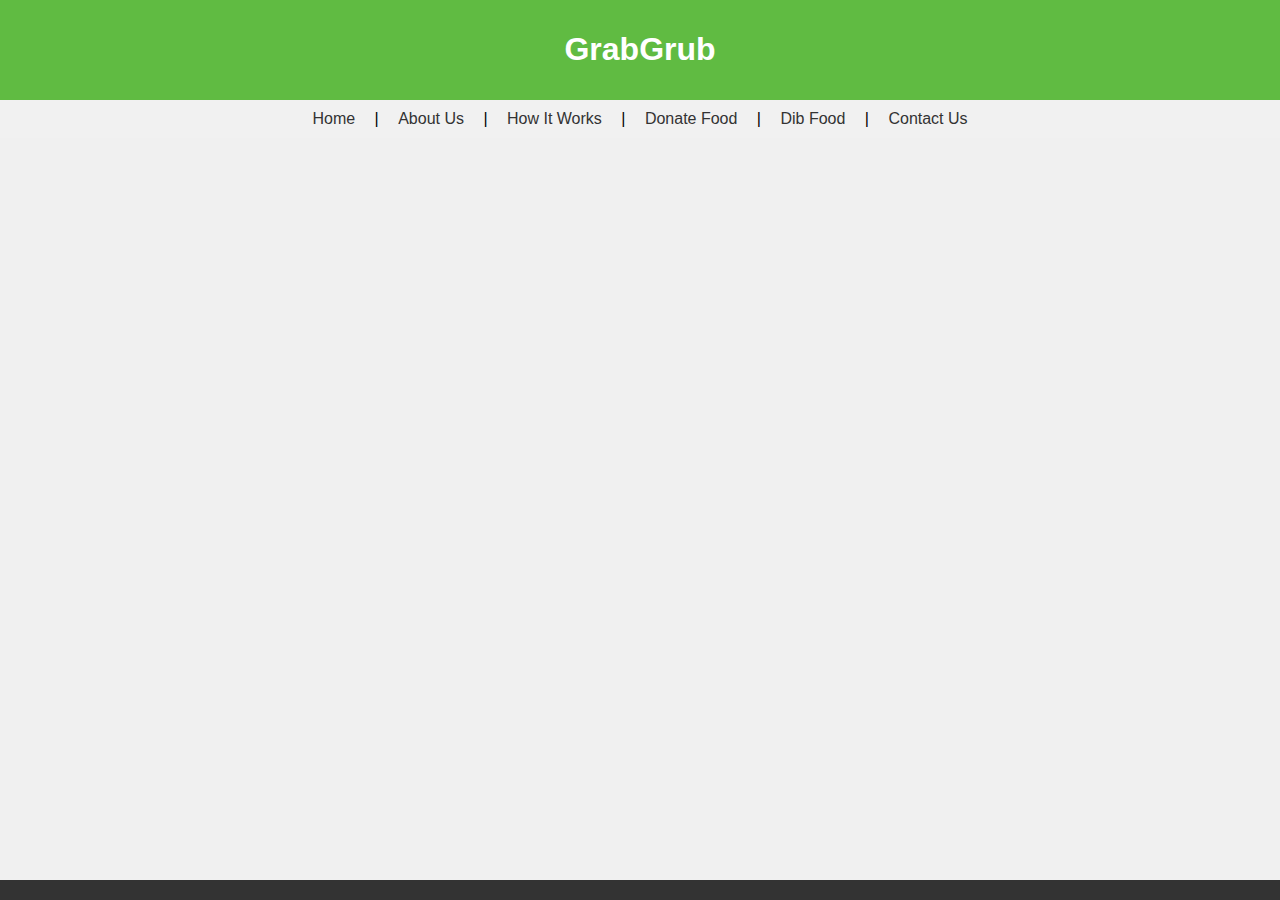
==== index.html @ 79425bf6 "Add files via upload" ====
<!DOCTYPE html>
<html lang="en">
<head>
    <meta charset="UTF-8">
    <meta name="viewport" content="width=device-width, initial-scale=1.0">
    <title>GrabGrub - Home</title>
    <link rel="stylesheet" href="styles.css">
    <link rel="icon" href="GrabGrub.png" type="image/x-icon">
</head>
<body>
    <header>
        <h1>GrabGrub</h1>
    </header>
    <nav>
        <a href="#home">Home</a> |
        <a href="#about">About Us</a> |
        <a href="#how-it-works">How It Works</a> |
        <a href="#donate">Donate Food</a> |
        <a href="#dib">Dib Food</a> |
        <a href="#contact">Contact Us</a>
    </nav>
    
    <main>
        <section id="home">
            <!-- Home content goes here -->
        </section>
        <section id="about">
            <!-- About content goes here -->
        </section>
        <section id="how-it-works">
            <!-- How It Works content goes here -->
        </section>
        <section id="donate">
            <!-- Donate Food content goes here -->
        </section>
        <section id="dib">
            <!-- Dib Food content goes here -->
        </section>
        <section id="contact">
            <!-- Contact Us content goes here -->
        </section>
    </main>
    <footer>
        <!-- Footer content goes here -->
    </footer>
</body>
</html>
---- styles.css ----
body {
    font-family: Arial, sans-serif;
    margin: 0;
    padding: 0;
    background-color: #f0f0f0;
}

header {
    background-color: rgb(96, 187, 66);
    color: #fff;
    padding: 10px 0;
    text-align: center;
}

nav {
    background-color: #f1f1f1;
    padding: 10px 0;
    text-align: center;
}

nav a {
    margin: 0 15px;
    text-decoration: none;
    color: #333;
}

nav a:hover {
    color: #007BFF;
}

main {
    width: 80%;
    margin: 0 auto;
    padding: 20px 0;
}

footer {
    background-color: #333;
    color: #fff;
    text-align: center;
    padding: 10px 0;
    position: fixed;
    bottom: 0;
    width: 100%;
}
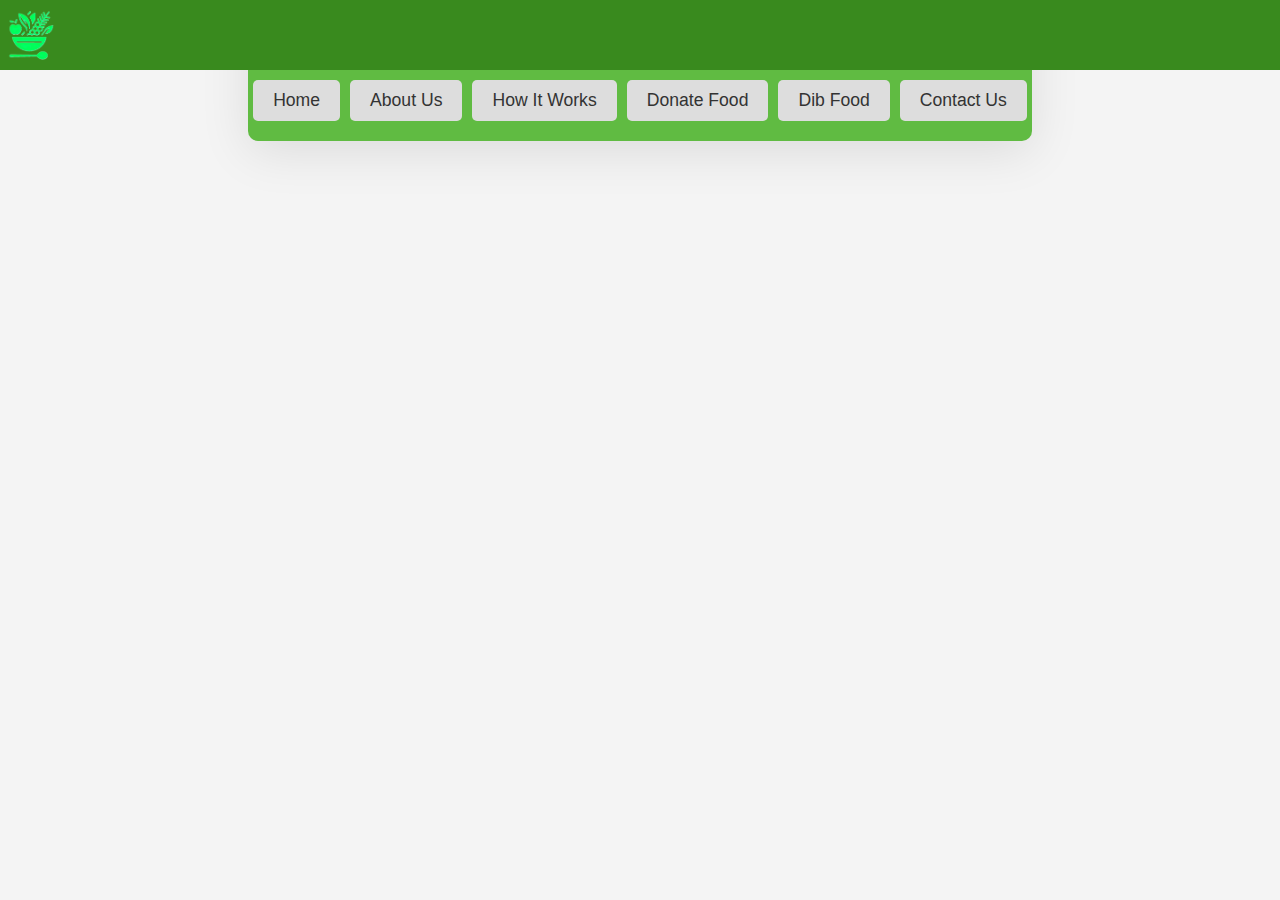
==== commit fd37c1de: "Add files via upload" ====
--- a/index.html
+++ b/index.html
@@ -9,15 +9,15 @@
 </head>
 <body>
     <header>
-        <h1>GrabGrub</h1>
+        <img src="GrabGrub.png" alt="GrabGrub Logo">
     </header>
     <nav>
-        <a href="#home">Home</a> |
-        <a href="#about">About Us</a> |
-        <a href="#how-it-works">How It Works</a> |
-        <a href="#donate">Donate Food</a> |
-        <a href="#dib">Dib Food</a> |
-        <a href="#contact">Contact Us</a>
+        <a href="#home">Home</a>
+        <a href="#about">About Us</a>   
+        <a href="#how-it-works">How It Works</a>    
+        <a href="#donate">Donate Food</a>   
+        <a href="#dib">Dib Food</a>     
+        <a href="#contact">Contact Us</a> 
     </nav>
     
     <main>
--- a/styles.css
+++ b/styles.css
@@ -1,45 +1,71 @@
 body {
-    font-family: Arial, sans-serif;
+    font-family: 'Arial', sans-serif;
+    background-color: #f4f4f4;
+    color: #333;
     margin: 0;
     padding: 0;
-    background-color: #f0f0f0;
+    display: flex;
+    justify-content: center;
+    align-items: center;
 }
 
 header {
-    background-color: rgb(96, 187, 66);
-    color: #fff;
+    display: flex;
+    position: absolute;
+    top: 0;
+    width: 100%;
     padding: 10px 0;
-    text-align: center;
+    background-color: rgb(57, 138, 30);
+    color: #ffffff;
+    text-align: left;
+}
+
+header h1 {
+    margin: 0;
+    font-size: 2em;
+}
+
+header img {
+    height: 50px;
+    width: 50px;
+    padding-left: 5px;
 }
 
 nav {
-    background-color: #f1f1f1;
-    padding: 10px 0;
-    text-align: center;
+    display: flex;
+    padding: 20px 0;
+    background-color: rgb(96, 187, 66);
+    max-width: 800px;
+    margin: 0 auto;
+    box-shadow: 0px 10px 50px rgba(0, 0, 0, 0.1);
+    border-radius: 10px;
 }
 
 nav a {
-    margin: 0 15px;
+    color: #333;
     text-decoration: none;
-    color: #333;
+    font-size: 1.1em;
+    transition: background-color 0.3s ease;
+    padding: 10px 20px;
+    border-radius: 5px;
+    background-color: #ddd;
+    transition: all 0.5s ease;
+    margin-right: 5px;
+    margin-left: 5px;
+    margin-top: 60px;
 }
 
 nav a:hover {
-    color: #007BFF;
-}
-
-main {
-    width: 80%;
-    margin: 0 auto;
-    padding: 20px 0;
+    
+    transform: scale(1.1);
 }
 
 footer {
-    background-color: #333;
-    color: #fff;
-    text-align: center;
-    padding: 10px 0;
-    position: fixed;
+    position: absolute;
     bottom: 0;
     width: 100%;
+    padding: 20px 0;
+    background-color: #f4f4f4;
+    color: #333;
+    text-align: center;
 }
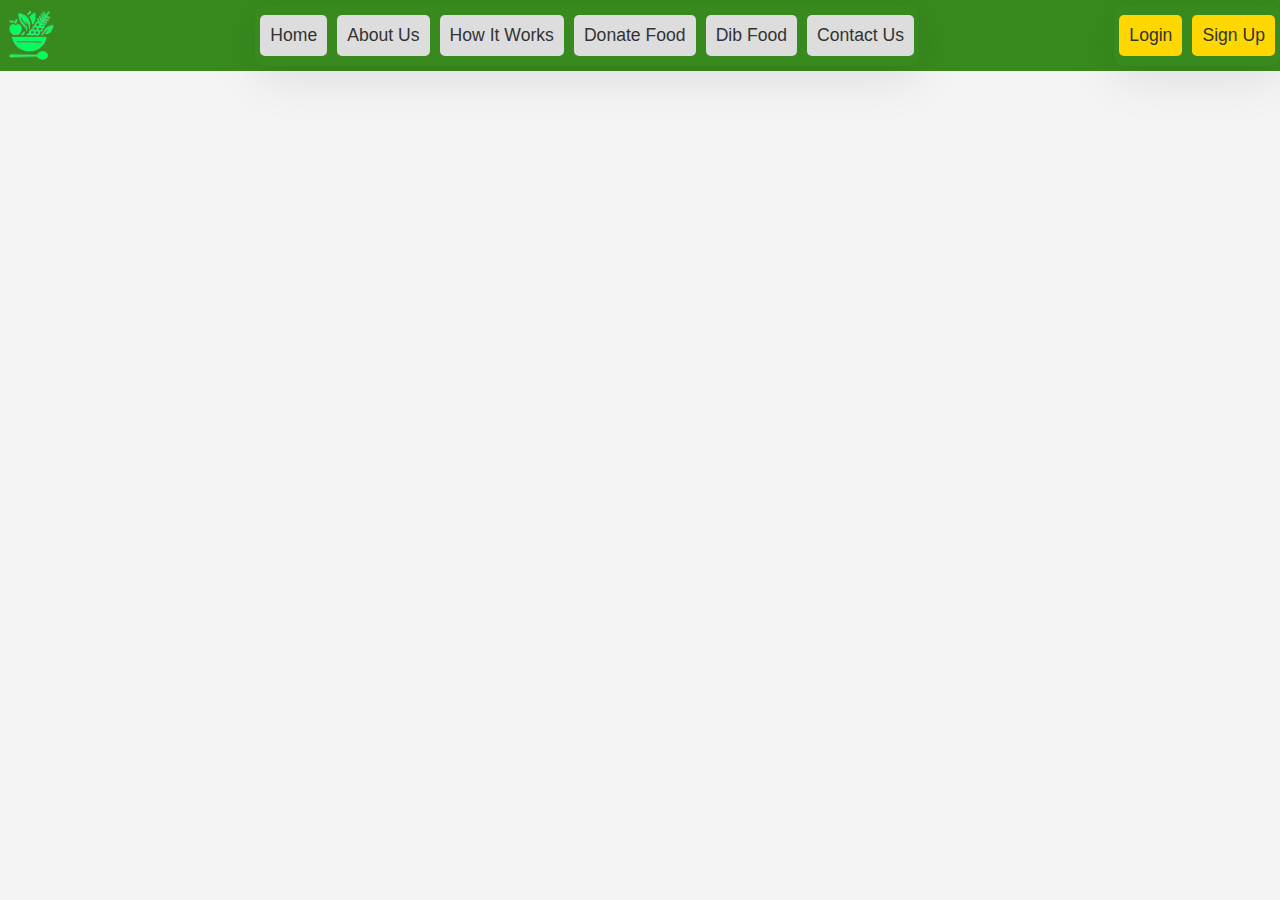
==== commit b53ed214: "Add files via upload" ====
--- a/index.html
+++ b/index.html
@@ -3,22 +3,26 @@
 <head>
     <meta charset="UTF-8">
     <meta name="viewport" content="width=device-width, initial-scale=1.0">
-    <title>GrabGrub - Home</title>
+    <title>Welcome to GrabGrub</title>
     <link rel="stylesheet" href="styles.css">
     <link rel="icon" href="GrabGrub.png" type="image/x-icon">
 </head>
 <body>
     <header>
         <img src="GrabGrub.png" alt="GrabGrub Logo">
+        <nav>
+            <a href="#home">Home</a>
+            <a href="#about">About Us</a>   
+            <a href="#how-it-works">How It Works</a>    
+            <a href="#donate">Donate Food</a>   
+            <a href="#dib">Dib Food</a>     
+            <a href="#contact">Contact Us</a> 
+        </nav>
+        <nav id="loginorcreate">
+            <a href="#login">Login</a>
+            <a href="#create">Sign Up</a>    
+        </nav>
     </header>
-    <nav>
-        <a href="#home">Home</a>
-        <a href="#about">About Us</a>   
-        <a href="#how-it-works">How It Works</a>    
-        <a href="#donate">Donate Food</a>   
-        <a href="#dib">Dib Food</a>     
-        <a href="#contact">Contact Us</a> 
-    </nav>
     
     <main>
         <section id="home">
--- a/styles.css
+++ b/styles.css
@@ -14,7 +14,7 @@
     position: absolute;
     top: 0;
     width: 100%;
-    padding: 10px 0;
+    padding: 5px 0;
     background-color: rgb(57, 138, 30);
     color: #ffffff;
     text-align: left;
@@ -28,15 +28,14 @@
 header img {
     height: 50px;
     width: 50px;
-    padding-left: 5px;
+    padding: 5px 5px 5px 5px;
 }
 
 nav {
     display: flex;
-    padding: 20px 0;
-    background-color: rgb(96, 187, 66);
+    padding: 10px 0;
     max-width: 800px;
-    margin: 0 auto;
+    margin-left: auto;
     box-shadow: 0px 10px 50px rgba(0, 0, 0, 0.1);
     border-radius: 10px;
 }
@@ -46,18 +45,33 @@
     text-decoration: none;
     font-size: 1.1em;
     transition: background-color 0.3s ease;
-    padding: 10px 20px;
+    padding: 10px 10px;
     border-radius: 5px;
     background-color: #ddd;
     transition: all 0.5s ease;
     margin-right: 5px;
     margin-left: 5px;
-    margin-top: 60px;
 }
 
 nav a:hover {
-    
     transform: scale(1.1);
+}
+
+#loginorcreate{
+    display: flex;
+    padding: 10px 0;
+    max-width: 800px;
+    margin-right: 0;
+    box-shadow: 0px 10px 50px rgba(0, 0, 0, 0.1);
+    border-radius: 10px;
+}
+
+#loginorcreate a {
+    background-color: gold;
+}
+
+#contact{
+    margin-right: 0;
 }
 
 footer {
@@ -69,3 +83,5 @@
     color: #333;
     text-align: center;
 }
+
+  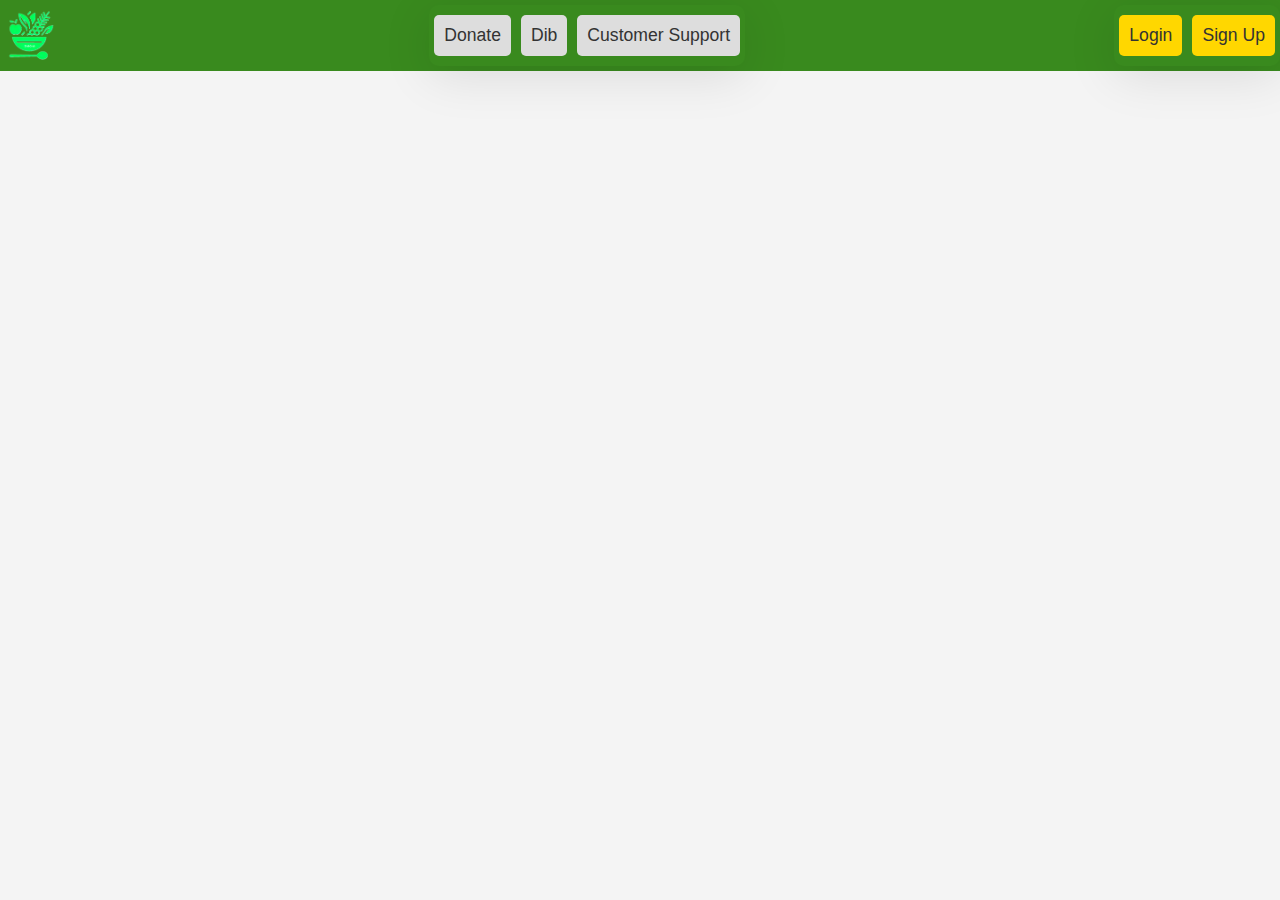
==== commit 33a2fb3d: "Add files via upload" ====
--- a/index.html
+++ b/index.html
@@ -3,7 +3,7 @@
 <head>
     <meta charset="UTF-8">
     <meta name="viewport" content="width=device-width, initial-scale=1.0">
-    <title>Welcome to GrabGrub</title>
+    <title>Login into GrabGrub</title>
     <link rel="stylesheet" href="styles.css">
     <link rel="icon" href="GrabGrub.png" type="image/x-icon">
 </head>
@@ -11,15 +11,12 @@
     <header>
         <img src="GrabGrub.png" alt="GrabGrub Logo">
         <nav>
-            <a href="#home">Home</a>
-            <a href="#about">About Us</a>   
-            <a href="#how-it-works">How It Works</a>    
-            <a href="#donate">Donate Food</a>   
-            <a href="#dib">Dib Food</a>     
-            <a href="#contact">Contact Us</a> 
+            <a href="#donate">Donate</a>   
+            <a href="#dib">Dib</a>     
+            <a href="https://grabgrubsupport.zapier.app/">Customer Support</a> 
         </nav>
         <nav id="loginorcreate">
-            <a href="#login">Login</a>
+            <a href="login.html">Login</a>
             <a href="#create">Sign Up</a>    
         </nav>
     </header>
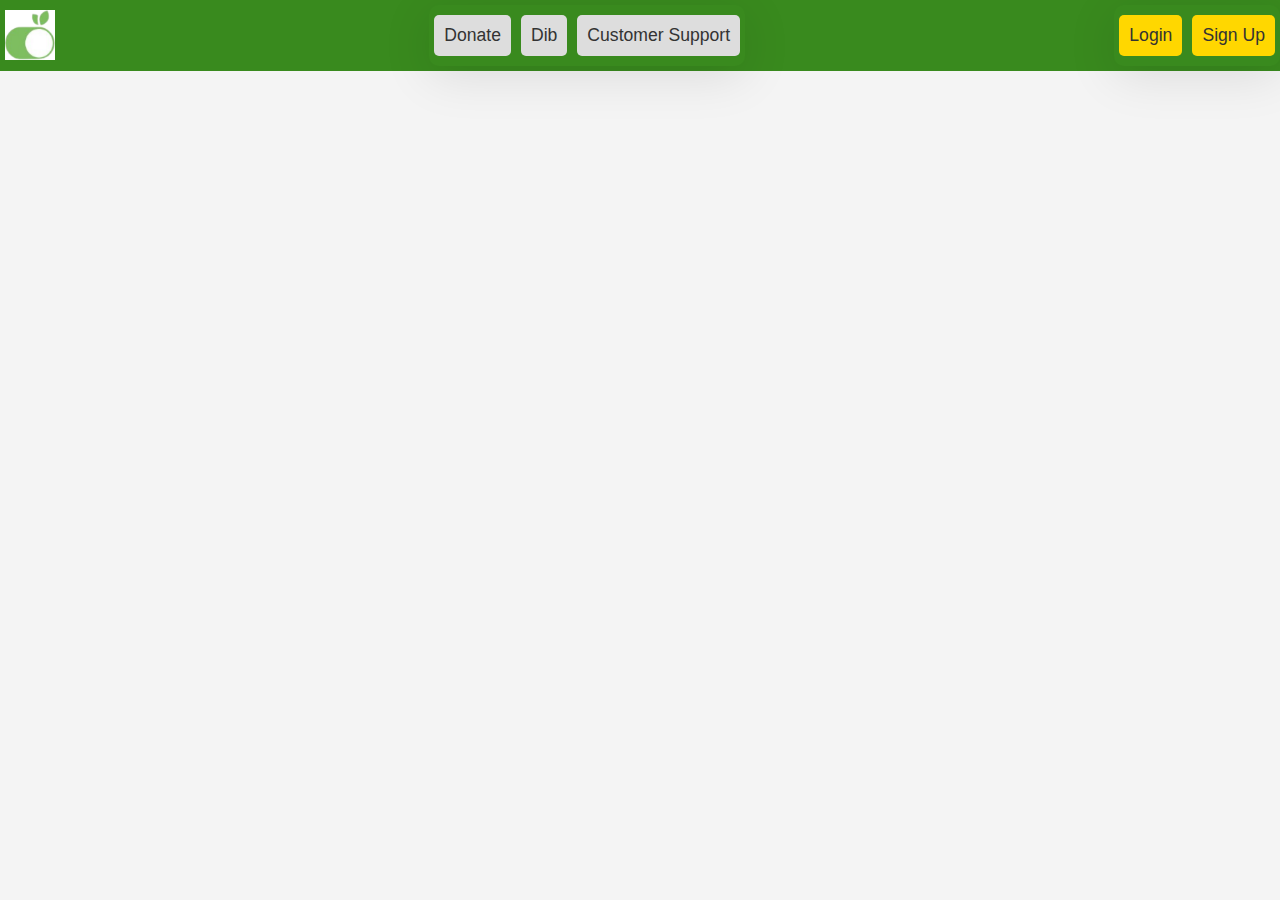
==== commit 2cae6383: "Add files via upload" ====
--- a/index.html
+++ b/index.html
@@ -3,7 +3,7 @@
 <head>
     <meta charset="UTF-8">
     <meta name="viewport" content="width=device-width, initial-scale=1.0">
-    <title>Login into GrabGrub</title>
+    <title>Welcome to GrabGrub</title>
     <link rel="stylesheet" href="styles.css">
     <link rel="icon" href="GrabGrub.png" type="image/x-icon">
 </head>
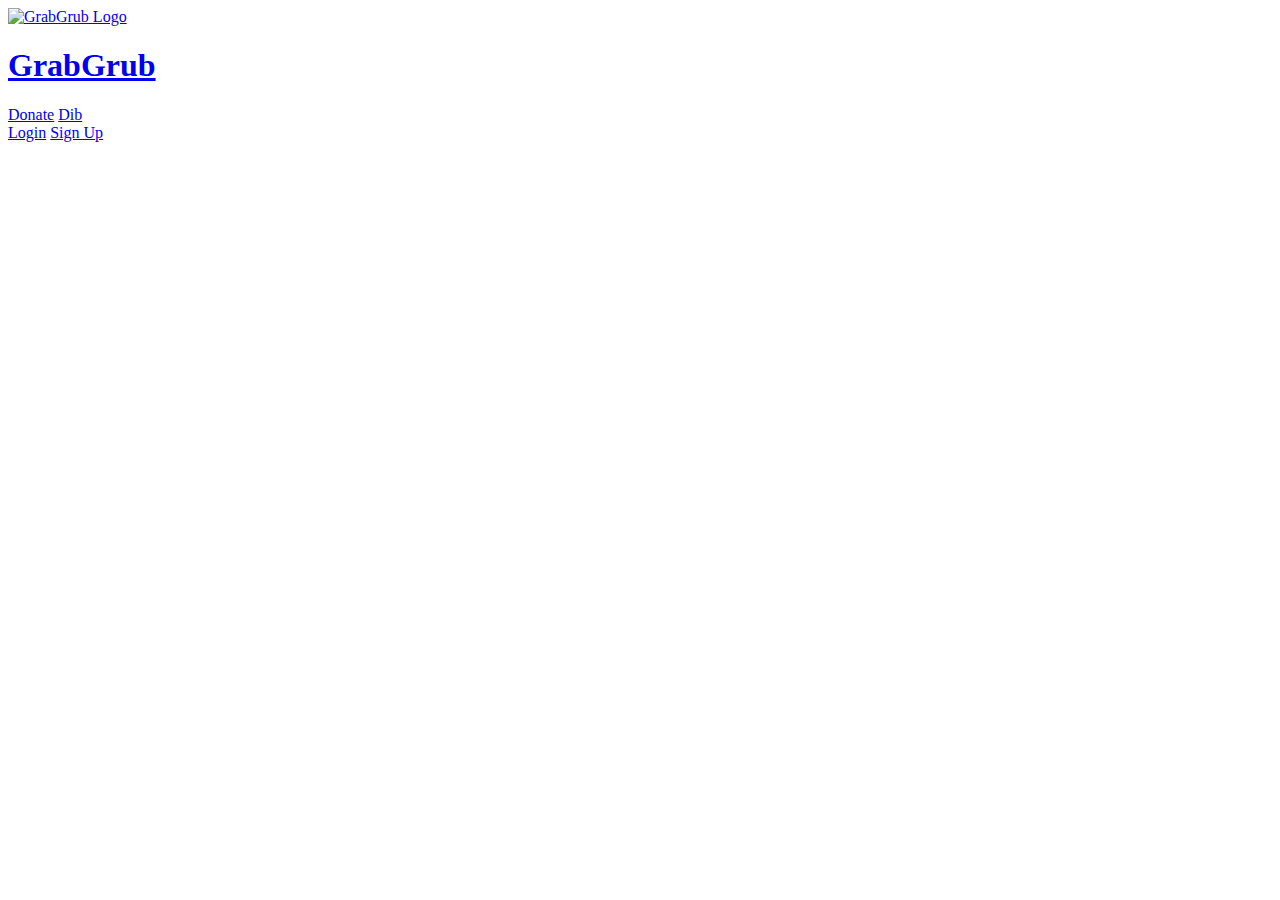
==== commit 86d4aa33: "Add files via upload" ====
--- a/index.html
+++ b/index.html
@@ -1,48 +1,50 @@
-<!DOCTYPE html>
-<html lang="en">
-<head>
-    <meta charset="UTF-8">
-    <meta name="viewport" content="width=device-width, initial-scale=1.0">
-    <title>Welcome to GrabGrub</title>
-    <link rel="stylesheet" href="styles.css">
-    <link rel="icon" href="GrabGrub.png" type="image/x-icon">
-</head>
-<body>
-    <header>
-        <img src="GrabGrub.png" alt="GrabGrub Logo">
-        <nav>
-            <a href="#donate">Donate</a>   
-            <a href="#dib">Dib</a>     
-            <a href="https://grabgrubsupport.zapier.app/">Customer Support</a> 
-        </nav>
-        <nav id="loginorcreate">
-            <a href="login.html">Login</a>
-            <a href="#create">Sign Up</a>    
-        </nav>
-    </header>
-    
-    <main>
-        <section id="home">
-            <!-- Home content goes here -->
-        </section>
-        <section id="about">
-            <!-- About content goes here -->
-        </section>
-        <section id="how-it-works">
-            <!-- How It Works content goes here -->
-        </section>
-        <section id="donate">
-            <!-- Donate Food content goes here -->
-        </section>
-        <section id="dib">
-            <!-- Dib Food content goes here -->
-        </section>
-        <section id="contact">
-            <!-- Contact Us content goes here -->
-        </section>
-    </main>
-    <footer>
-        <!-- Footer content goes here -->
-    </footer>
-</body>
-</html>
+<!DOCTYPE html>
+<html lang="en">
+<head>
+    <meta charset="UTF-8">
+    <meta name="viewport" content="width=device-width, initial-scale=1.0">
+    <title>GrabGrub | Donate & Dib Goods</title>
+    <link rel="stylesheet" href="../static/styles.css">
+    <link rel="icon" href="../static/GrabGrub.png" type="image/x-icon">
+</head>
+<body>
+    <header>
+        <a href="index.html" id="titletohome">
+            <img src="../static/GrabGrub.png" alt="GrabGrub Logo">
+            <h1 id="title">GrabGrub</h1>
+        </a>
+        <nav>
+            <a href="#donate">Donate</a>   
+            <a href="#dib">Dib</a>     
+        </nav>
+        <nav id="loginorcreate">
+            <a href="login.html">Login</a>
+            <a href="signup.html">Sign Up</a>    
+        </nav>
+    </header>
+    
+    <main>
+        <section id="home">
+            <!-- Home content goes here -->
+        </section>
+        <section id="about">
+            <!-- About content goes here -->
+        </section>
+        <section id="how-it-works">
+            <!-- How It Works content goes here -->
+        </section>
+        <section id="donate">
+            <!-- Donate Food content goes here -->
+        </section>
+        <section id="dib">
+            <!-- Dib Food content goes here -->
+        </section>
+        <section id="contact">
+            <!-- Contact Us content goes here -->
+        </section>
+    </main>
+    <footer>
+        <!-- Footer content goes here -->
+    </footer>
+</body>
+</html>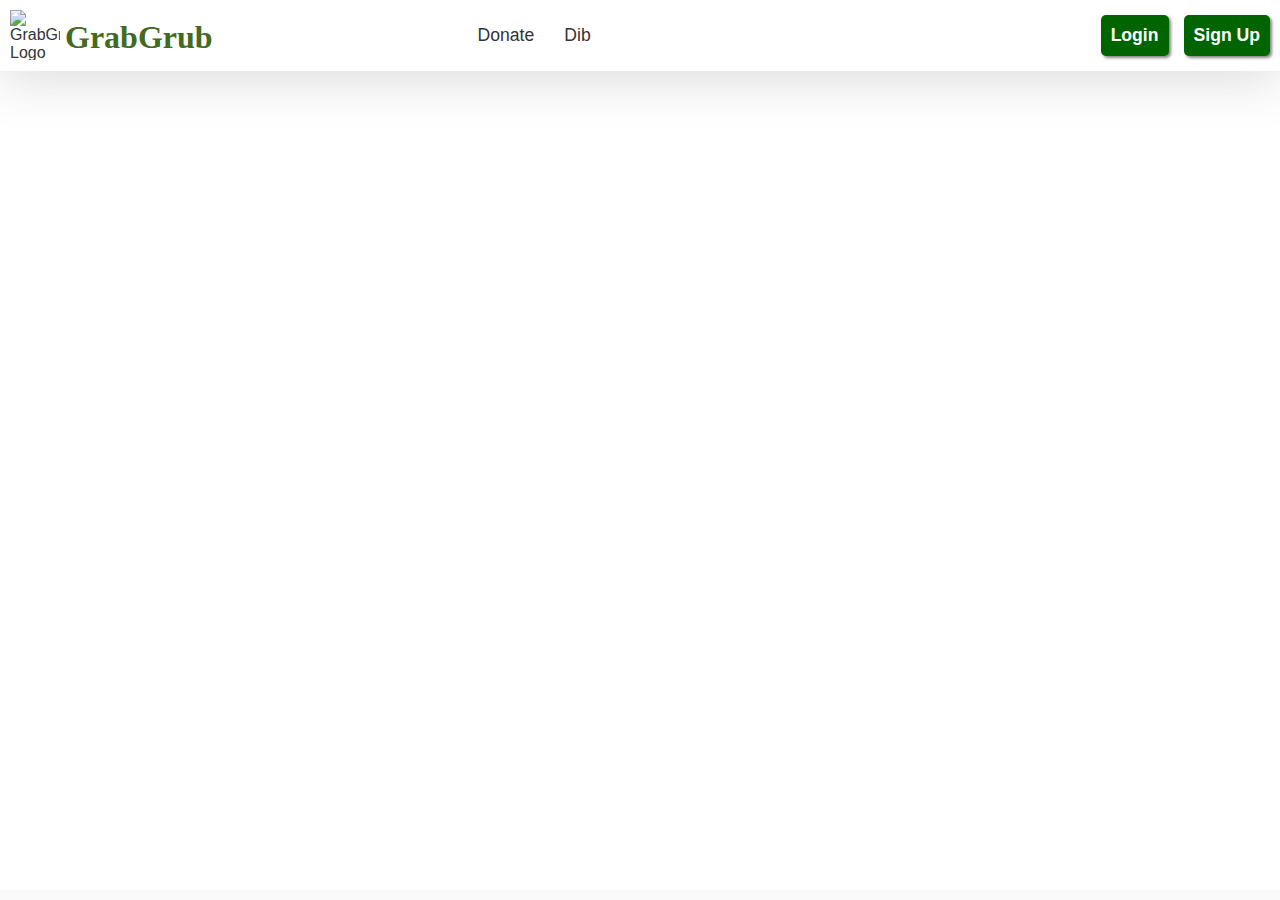
==== commit 0cb7fc08: "Update index.html" ====
--- a/index.html
+++ b/index.html
@@ -4,8 +4,8 @@
     <meta charset="UTF-8">
     <meta name="viewport" content="width=device-width, initial-scale=1.0">
     <title>GrabGrub | Donate & Dib Goods</title>
-    <link rel="stylesheet" href="../static/styles.css">
-    <link rel="icon" href="../static/GrabGrub.png" type="image/x-icon">
+    <link rel="stylesheet" href="styles.css">
+    <link rel="icon" href="GrabGrub.png" type="image/x-icon">
 </head>
 <body>
     <header>
@@ -47,4 +47,4 @@
         <!-- Footer content goes here -->
     </footer>
 </body>
-</html>+</html>
--- a/styles.css
+++ b/styles.css
@@ -0,0 +1,175 @@
+body {
+    font-family: 'Arial', sans-serif;
+    background-color: #ffffff;
+    color: #333;
+    margin: 0;
+    padding: 0;
+}
+
+header {
+    display: flex;
+    position: absolute;
+    top: 0;
+    width: 100%;
+    padding: 5px 0;
+    color: #ffffff;
+    text-align: left;
+    box-shadow: 0px 10px 50px #3333332b;
+}
+
+h1 {
+    text-align: center;
+    margin-top: 100px;
+
+}
+
+#title {
+    margin: 0;
+    font-size: 2em;
+    font-family: Serif;
+    text-align: left;
+    color: #426b1f;
+    padding-top: 0.45em;
+}
+
+#titletohome {
+    color: #333;
+    text-decoration: none;
+    border-radius: 5px;
+    background-color: #ffffff;
+    transition: all 0.5s ease;
+    margin-right: 5px;
+    margin-left: 5px;
+    display: flex;
+}
+
+header img {
+    height: 50px;
+    width: 50px;
+    padding: 5px 5px 5px 5px;
+}
+
+nav {
+    display: flex;
+    padding: 10px 0;
+    max-width: 800px;
+    margin: auto auto;
+    border-radius: 10px;
+    
+    
+}
+
+nav a {
+    color: #333;
+    text-decoration: none;
+    font-size: 1.1em;
+    padding: 10px 10px;
+    border-radius: 5px;
+    background-color: #ffffff;
+    transition: all 0.1s ease;
+    margin-right: 5px;
+    margin-left: 5px;
+}
+
+nav a:hover {
+    transform: scale(1.05);
+}
+
+#loginorcreate{
+    padding: 10px 0;
+    max-width: 800px;
+    margin-left: auto;
+    margin-right: 0;
+    border-radius: 10px;
+}
+
+#loginorcreate a {
+    color: #ffffff;
+    font-weight: bold;
+    background-color: darkgreen;
+    transition: all 0.5s ease;
+    box-shadow: 2px 2px 3px #3434349b;
+    margin-right: 10px;
+}
+
+#loginorcreate a:hover {
+    transform: scale(0.97);
+    box-shadow: 0px 0px 0px #3333332b;
+}
+
+#signupbox {
+    max-width: 28.5rem;
+    padding: 50px;
+    background-color: #d1f0b1;
+    border-radius: 10px;
+    margin: auto;
+}
+
+#loginbox {
+    max-width: 17rem;
+    padding: 50px;
+    background-color: #d1f0b1;
+    border-radius: 10px;
+    margin: auto;
+}
+
+input {
+    margin: 10px;
+    border-radius: 7px;
+    border: none;
+    background-color: #f2ecec;
+    color: #7c7c7c;
+    font-size: medium;
+    padding: 5px;
+}
+
+#confirm {
+    color: #ffffff;
+    font-weight: bold;
+    background-color: darkgreen;
+    transition: all 0.5s ease;
+    box-shadow: 2px 2px 3px #3434349b;
+    margin-left: 25rem;
+    margin-top: 30px;
+    border-radius: 5px;
+    padding: 5px;
+    text-decoration: none;
+}
+
+#login {
+    color: #ffffff;
+    font-weight: bold;
+    background-color: darkgreen;
+    transition: all 0.5s ease;
+    box-shadow: 2px 2px 3px #3434349b;
+    margin-left: 15rem;
+    margin-top: 30px;
+    border-radius: 5px;
+    padding: 5px;
+    text-decoration: none;
+}
+
+#confirm:hover {
+    transform: scale(0.97);
+    box-shadow: 0px 0px 0px #3333332b;
+}
+
+#login:hover {
+    transform: scale(0.97);
+    box-shadow: 0px 0px 0px #3333332b;
+}
+
+#accountverifytext {
+    font-weight: 500;
+    margin: 20px;
+}
+
+footer {
+    position: absolute;
+    bottom: 0;
+    width: 100%;
+    padding: 5px 0;
+    background-color: #fafafa;
+    color: #333;
+}
+
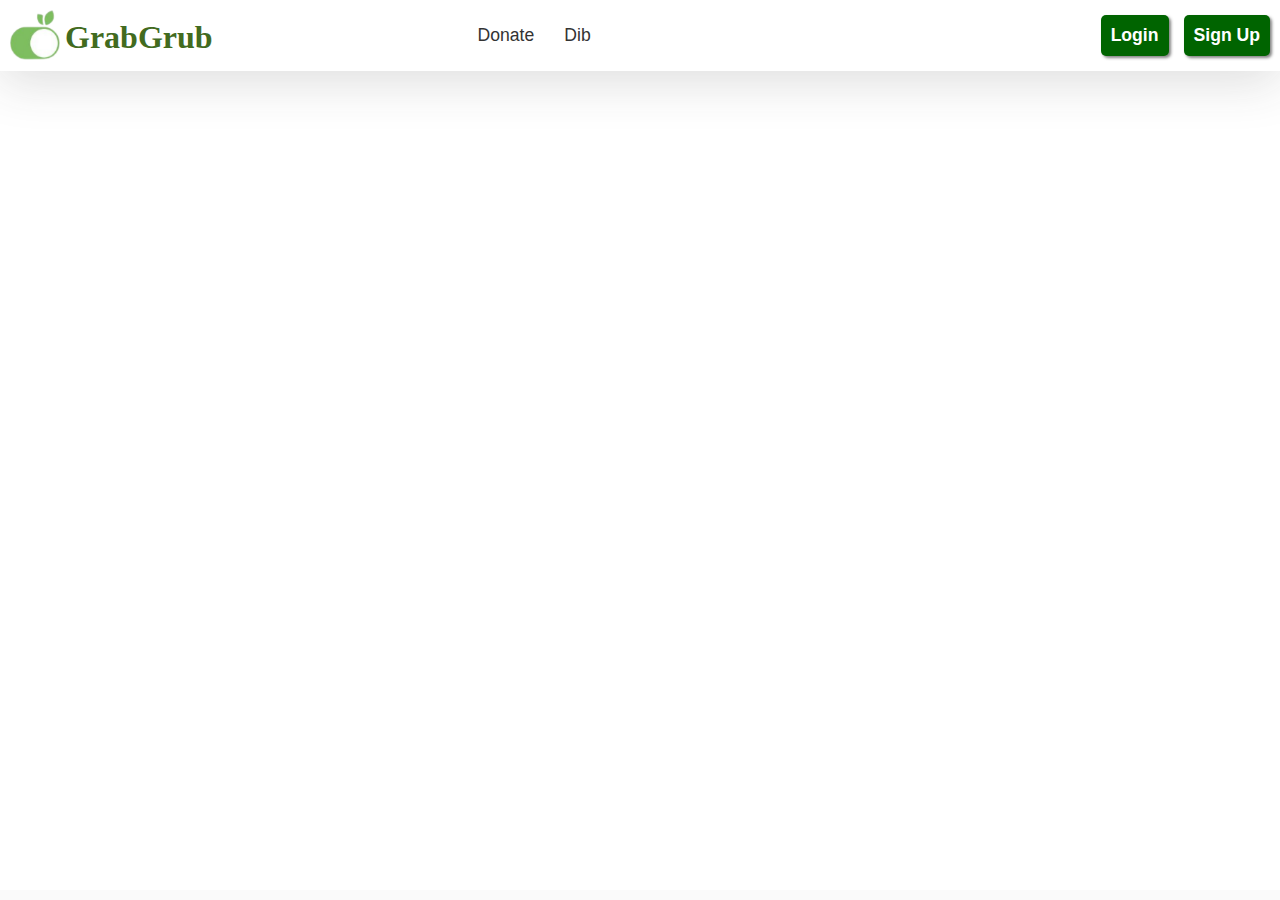
==== commit 0477f6fa: "Update index.html" ====
--- a/index.html
+++ b/index.html
@@ -10,7 +10,7 @@
 <body>
     <header>
         <a href="index.html" id="titletohome">
-            <img src="../static/GrabGrub.png" alt="GrabGrub Logo">
+            <img src="GrabGrub.png" alt="GrabGrub Logo">
             <h1 id="title">GrabGrub</h1>
         </a>
         <nav>
